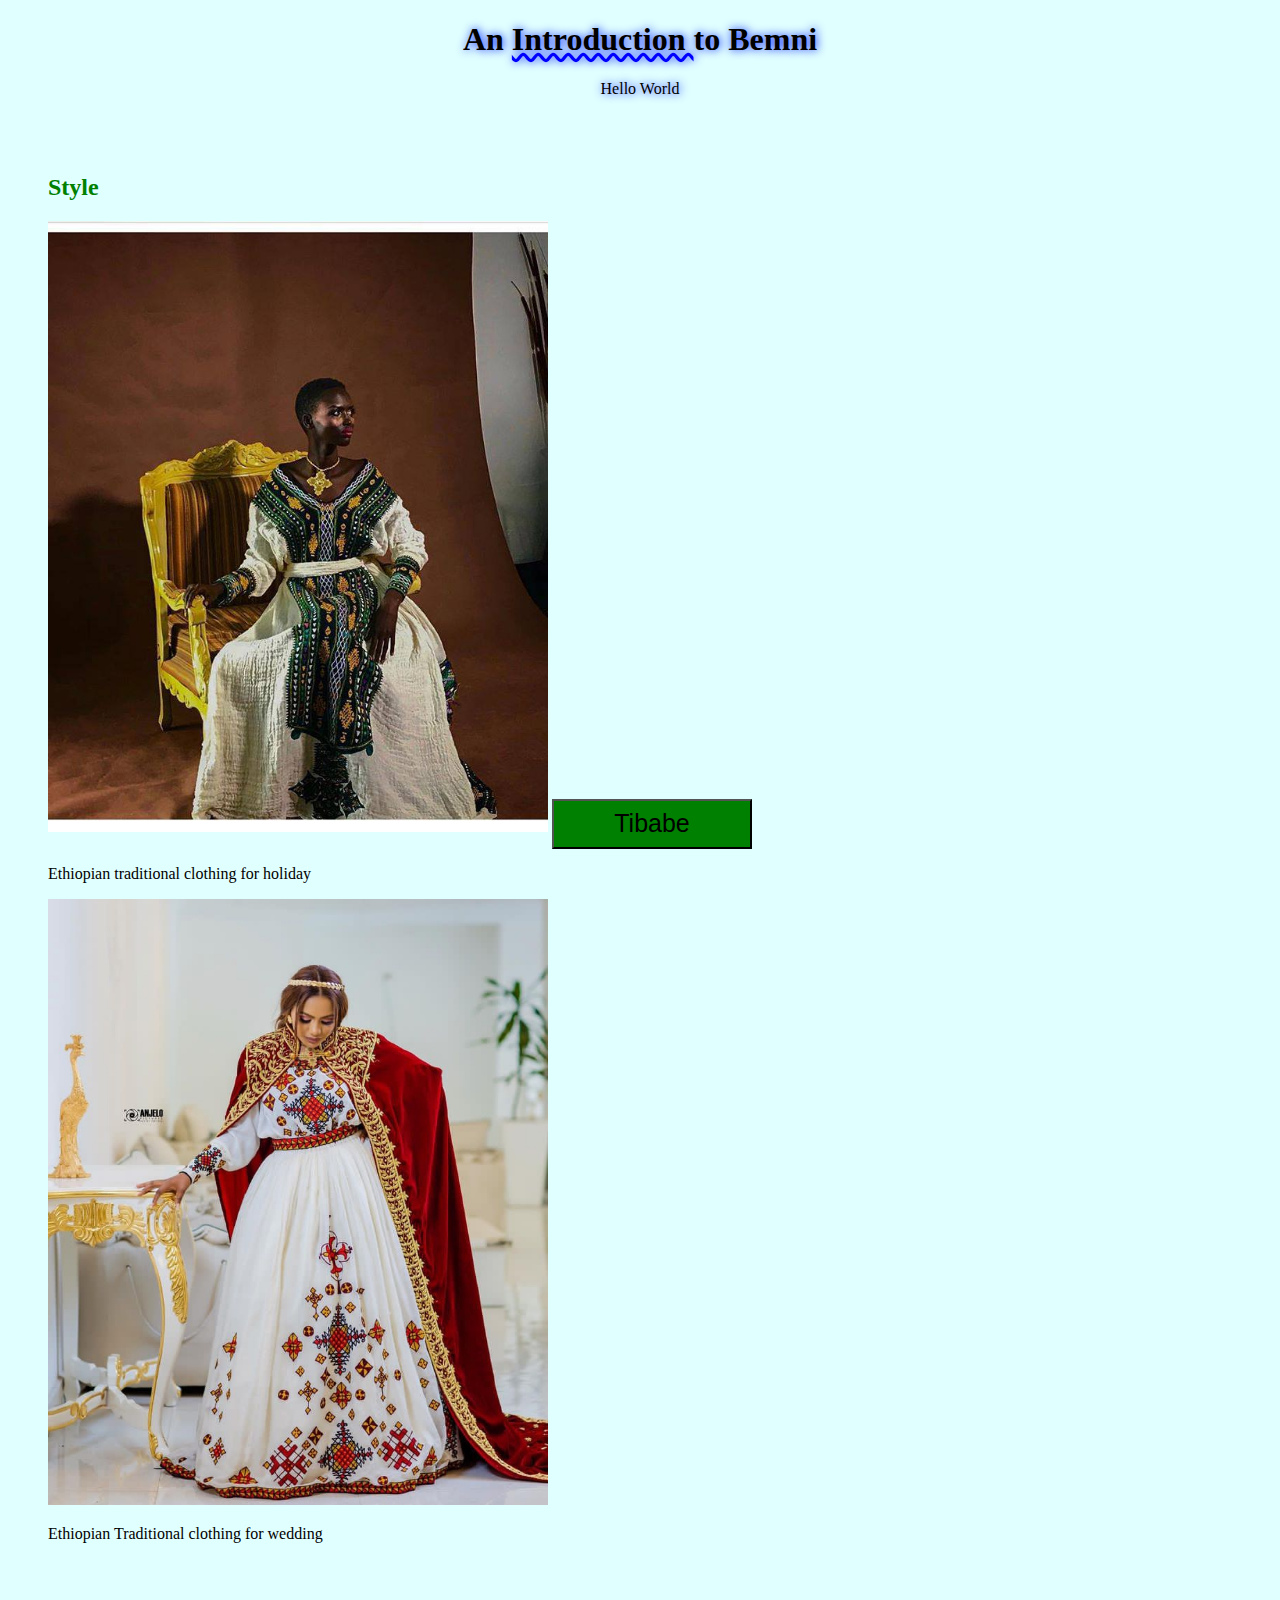
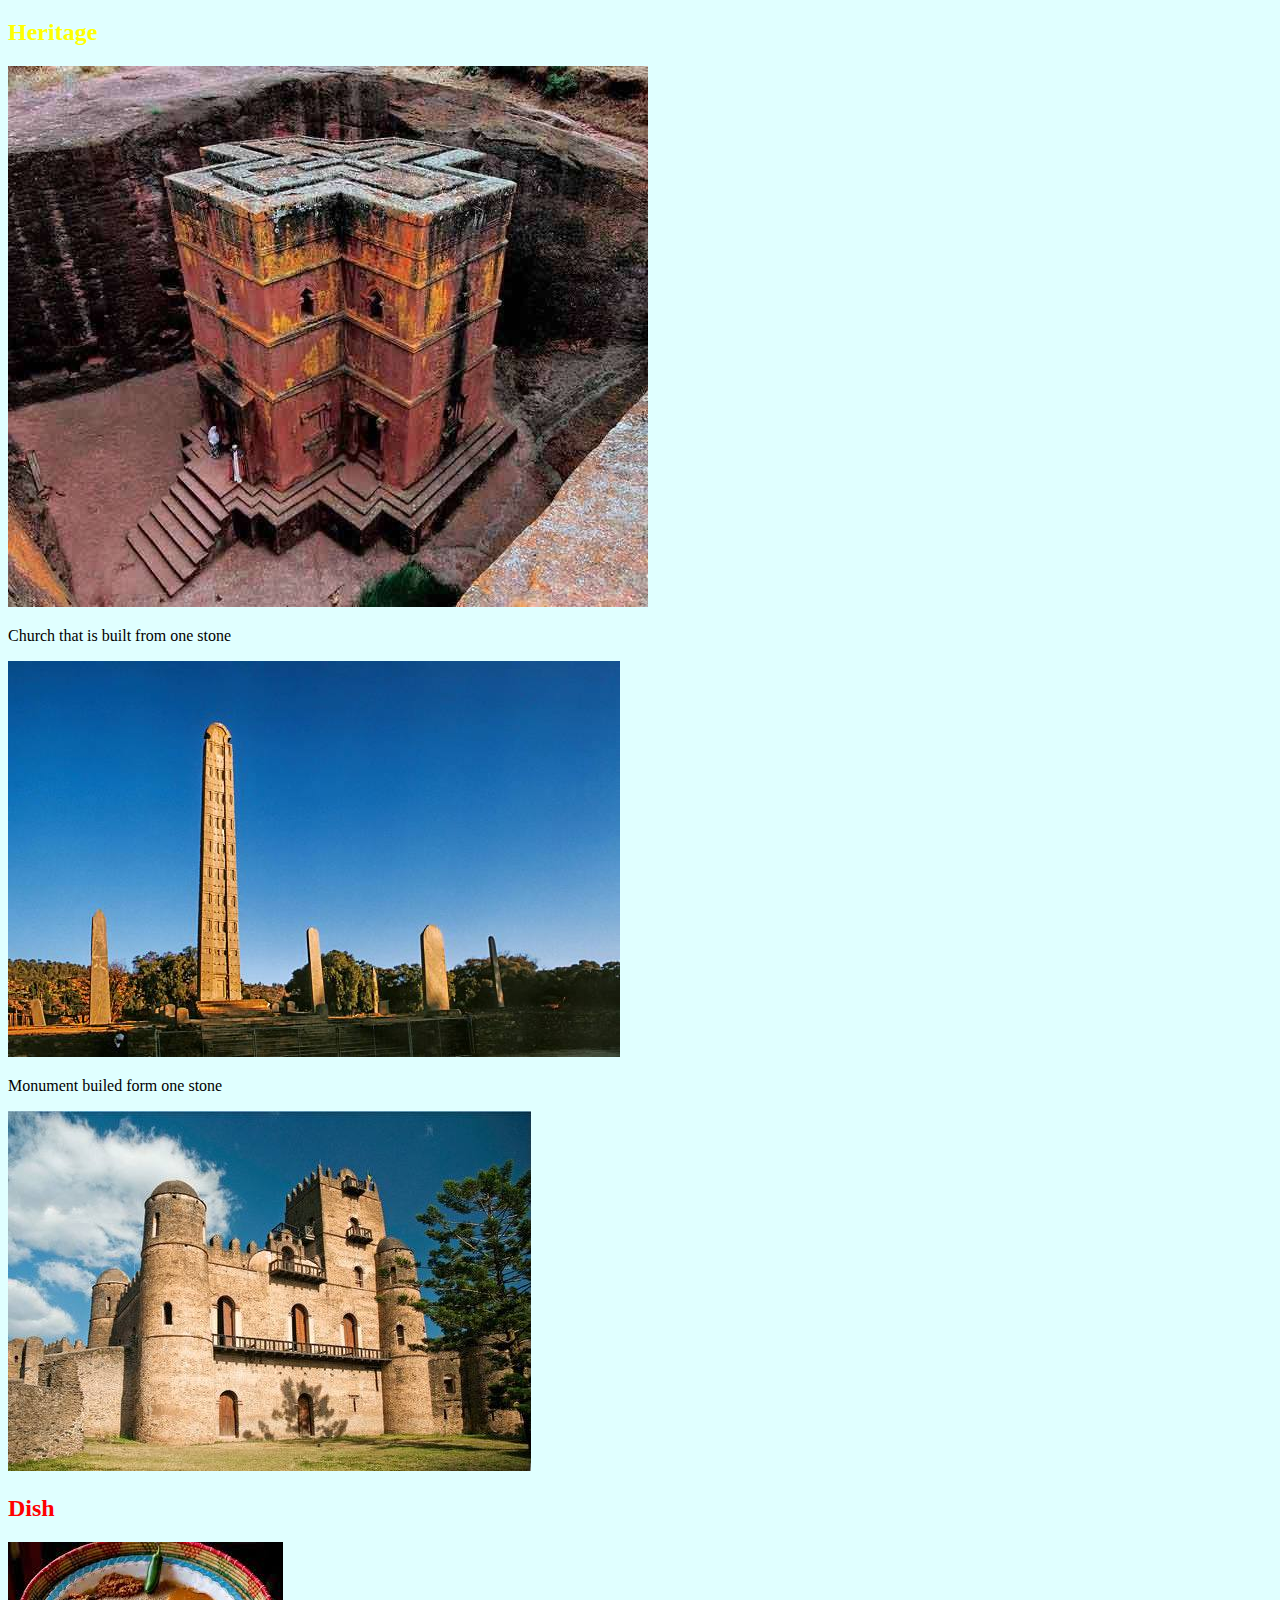
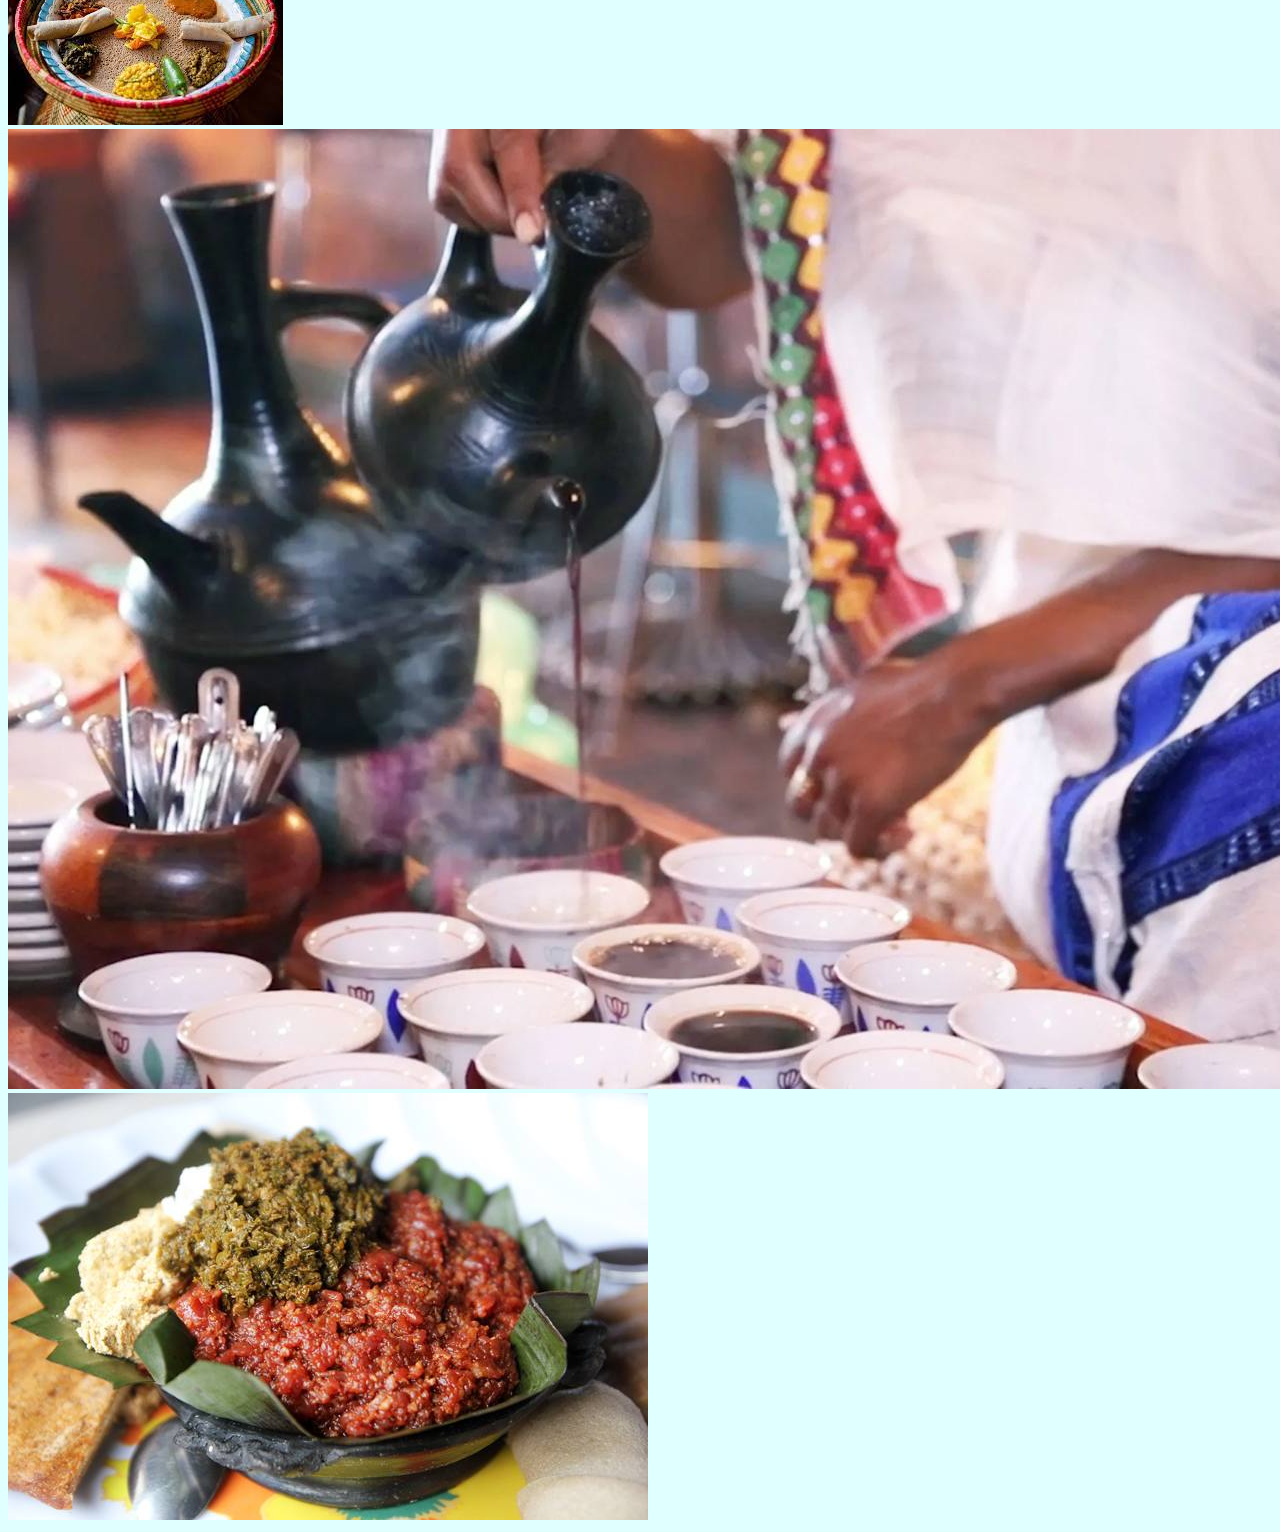
==== index.html @ 1d20e083 "setup project with first html and css" ====
<!DOCTYPE html>
<html lang="en">
<head>
    <meta charset="UTF-8">
    <meta http-equiv="X-UA-Compatible" content="IE=edge">
    <meta name="viewport" content="width=device-width, initial-scale=1.0">
    <title>YearUo First HTML Projest</title>
    <style>
        .squiggly-underline {
            text-decoration:blue wavy underline;
            
        }
        body {
            background-color:lightcyan;
        }
    </style>
    <link rel="stylesheet" href="style.css">
    <link rel="stylesheet" href="./photo.css">
</head>
<body>
    <header>
        
        
        <div class="wrapper"></div>
        
       
        <div class="intro">
            <h1>An <span class="squiggly-underline">Introduction </span> to Bemni</h1>
            <p>Hello World</p>
        </div>

    </header>

        <div id="container">

                    <div class="photo"> 
                        <h2> Style</h2>
                        <div class="cloth"> 
                            <div class="top"> 
                                <img src="./images/amhara.jpg" alt="Tibabe" width="500px">

                                <button>Tibabe</button>
                                <p>Ethiopian traditional clothing for holiday</p>

                            </div>

                            <img src="./images/Burgendy-Crowning-Kaba-Set-2-1.jpg" alt="Kaba" width="500px" height="" >
                            <p>Ethiopian Traditional clothing for wedding </p>

                        </div>
                         </div>
        
                
        </div>
                     <div class="Travel">
                         <h2> Heritage</h2>
                         <img src="./images/lalibela.jpg" alt="Lalibela">
                         <p>Church that is built from one stone</p>

                         <img src="./images/axum.jpg" alt="Axum">
                         <p>Monument builed form one stone</p>

                         <img src="./images/fasiledes.jpg" alt="Fasilides">
                        </div>
                        
                        <div class="food">
                            <h2>Dish</h2>
                            <img src="./images/food.jfif" alt="">
                            <img src="./images/buna.jpg" alt="">
                            <img src="./images/kitfo.jpg" alt="">
                        </div>
        
    <footer></footer>
</body>
</html>
---- style.css ----
.intro {
    text-align: center;
    text-shadow:rgb(0, 30, 255) 1px 0 10px;
}
#container{
    display: flex;
    flex-wrap: wrap;
}
#container > div {
    
    margin: 20px;
    padding: 20px;

}
.photo h2{
    color: green;
}
button{
    width: 200px;
    height: 50px;
    font-size: 25px;
    background-color: green;
}

.Travel h2{
    color: yellow;
}
.food h2{
    color: red;
}
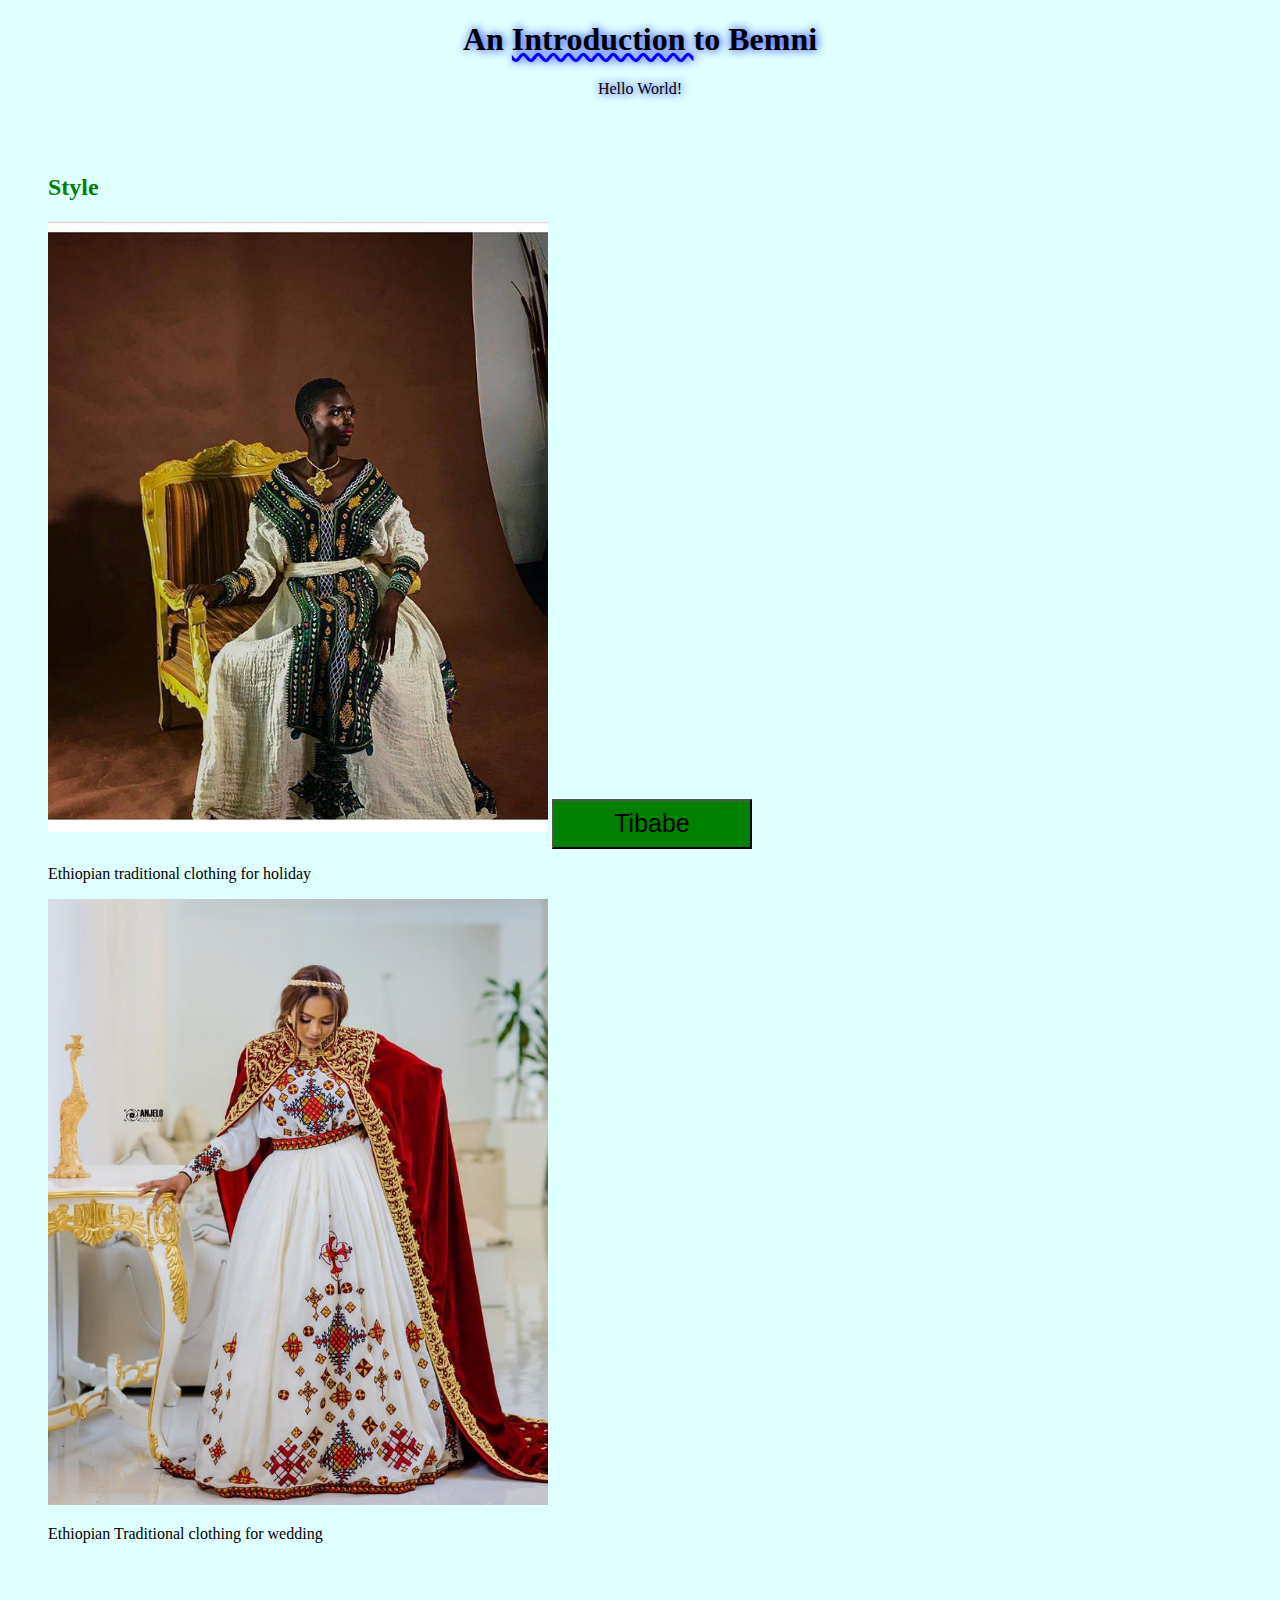
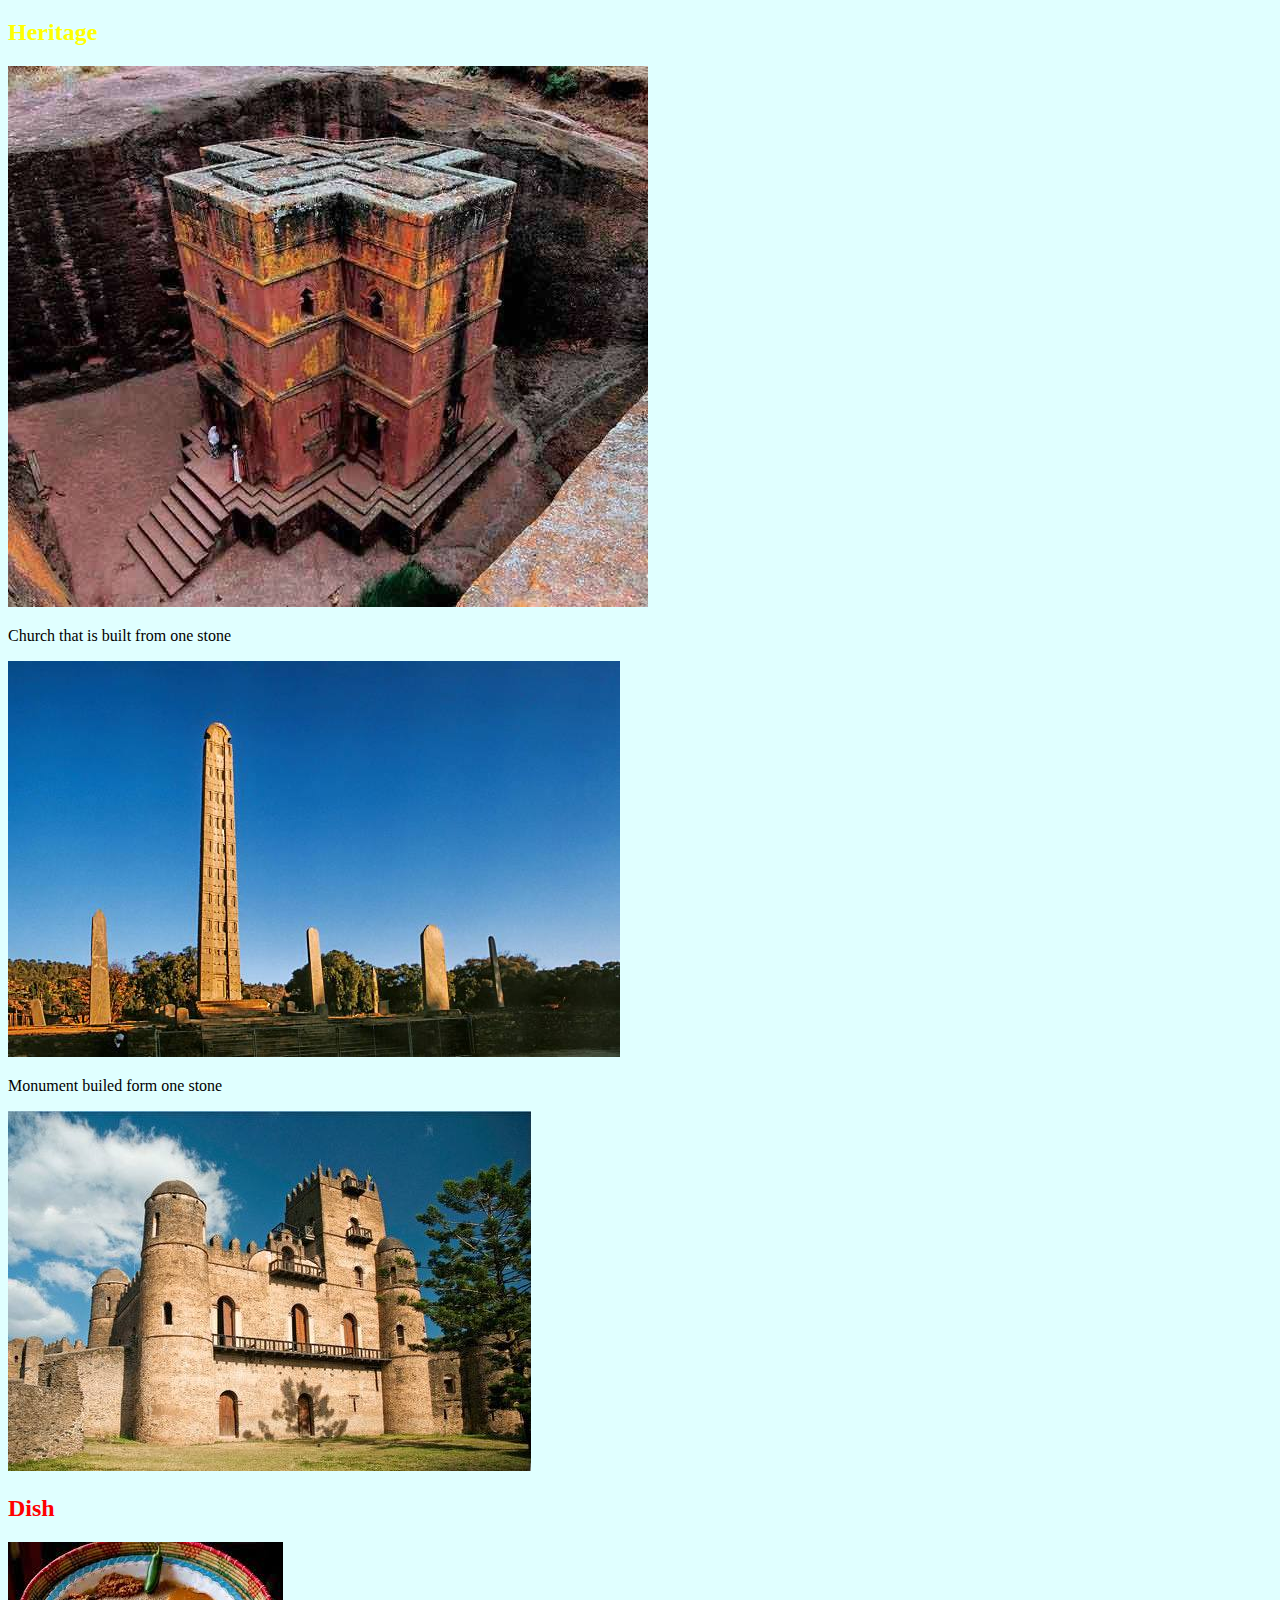
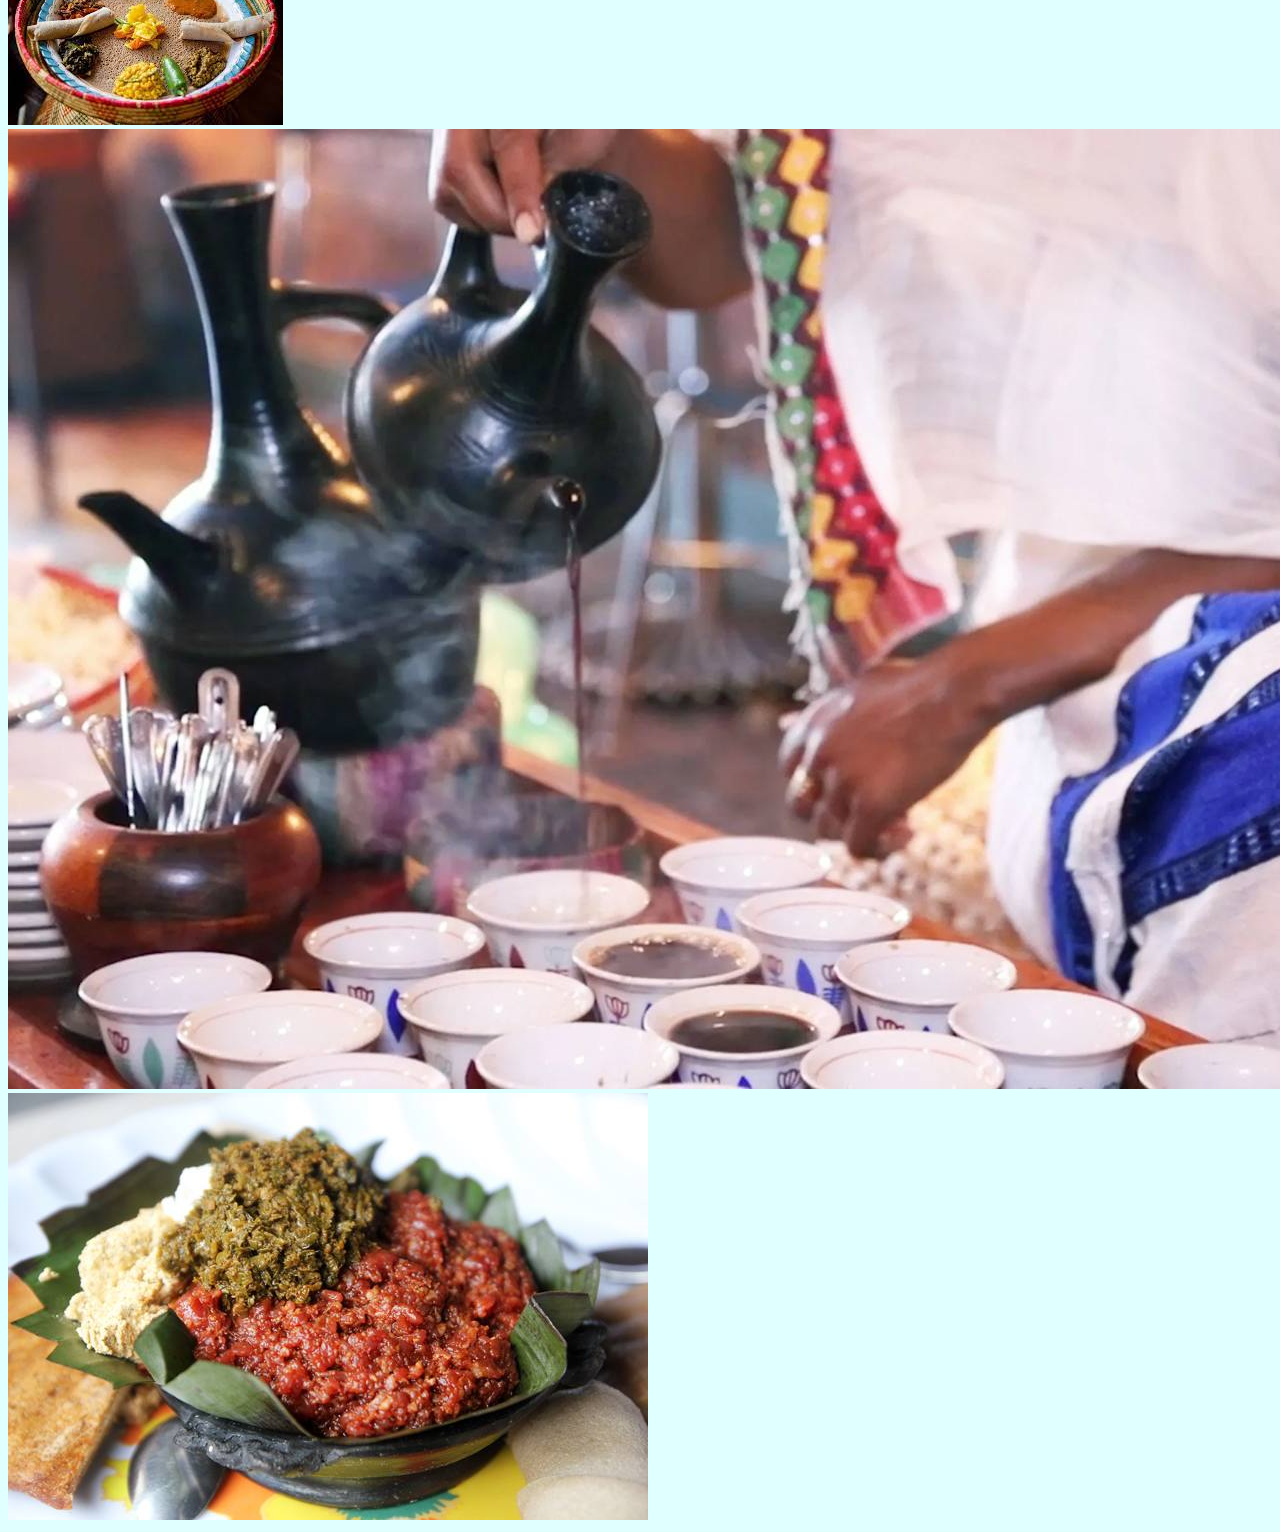
==== commit a33c4520: "Taking you to my Homeland" ====
--- a/index.html
+++ b/index.html
@@ -26,7 +26,7 @@
        
         <div class="intro">
             <h1>An <span class="squiggly-underline">Introduction </span> to Bemni</h1>
-            <p>Hello World</p>
+            <p>Hello World!</p>
         </div>
 
     </header>
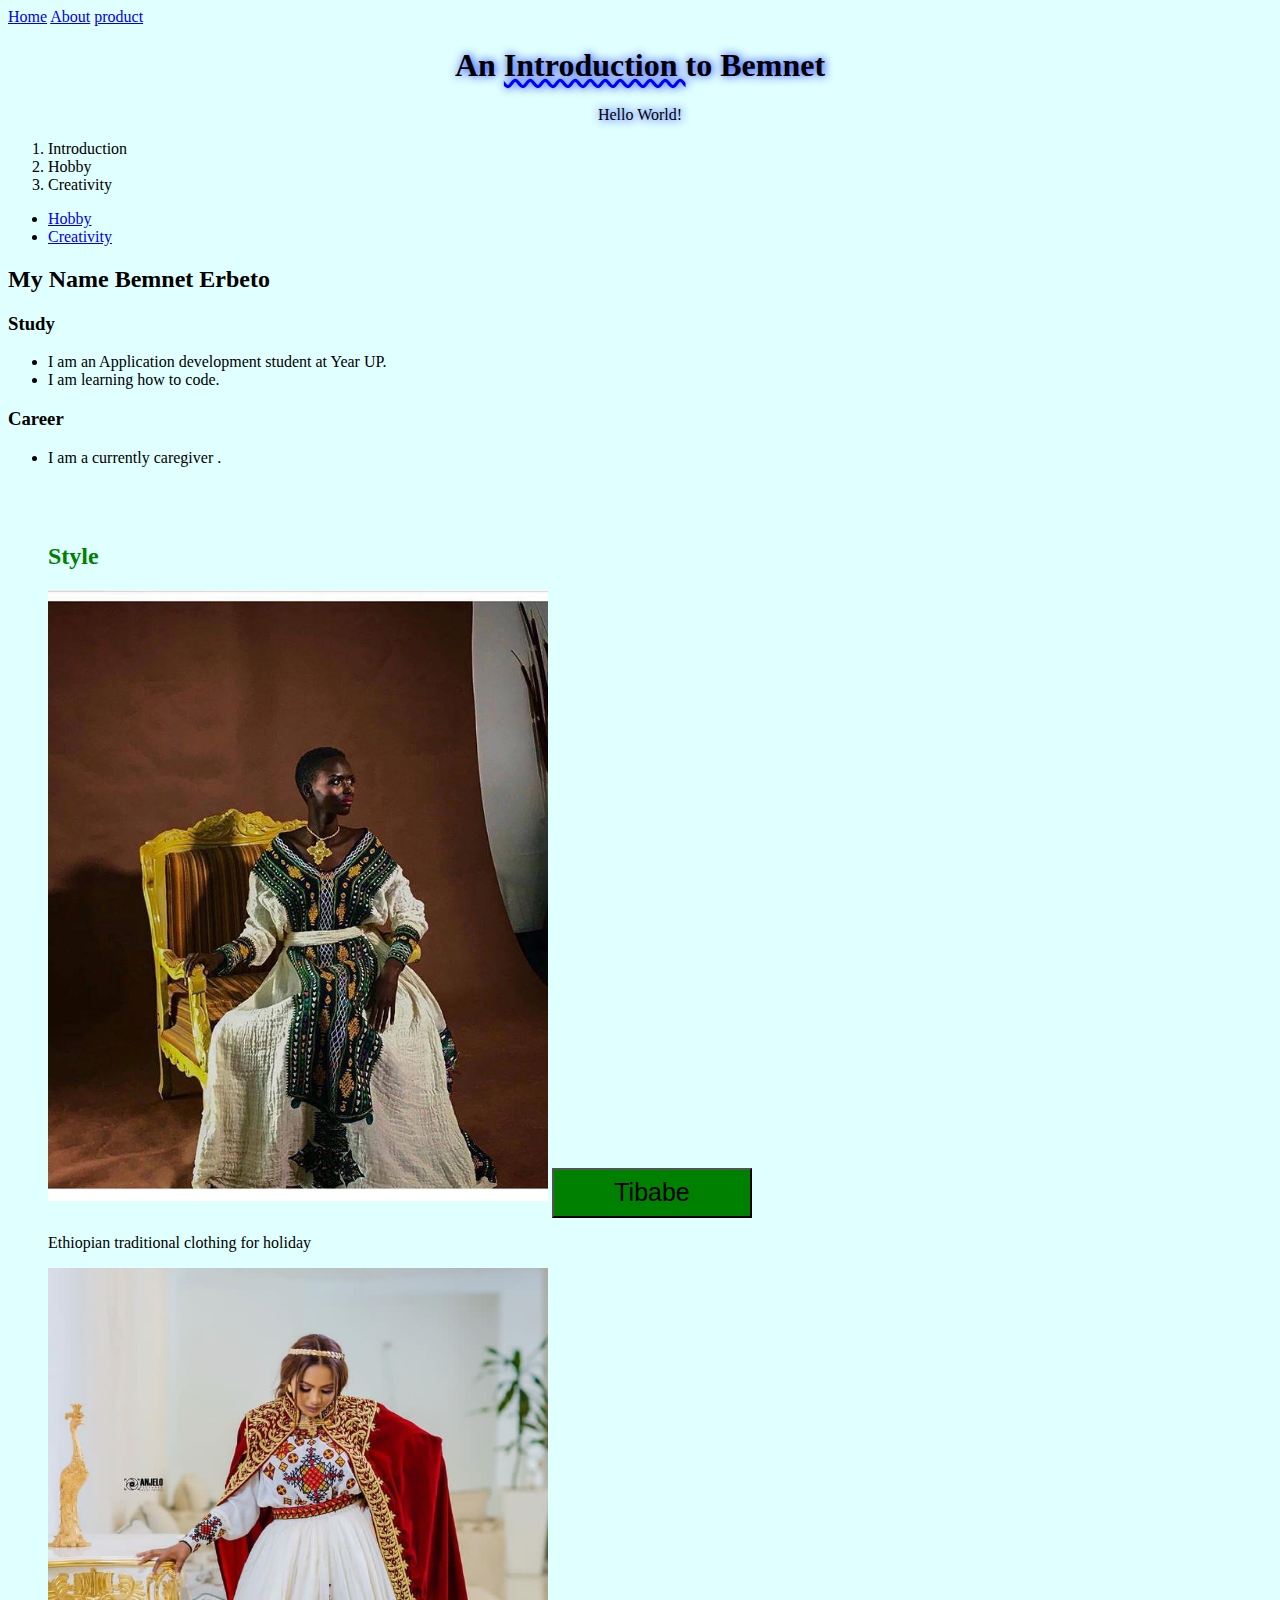
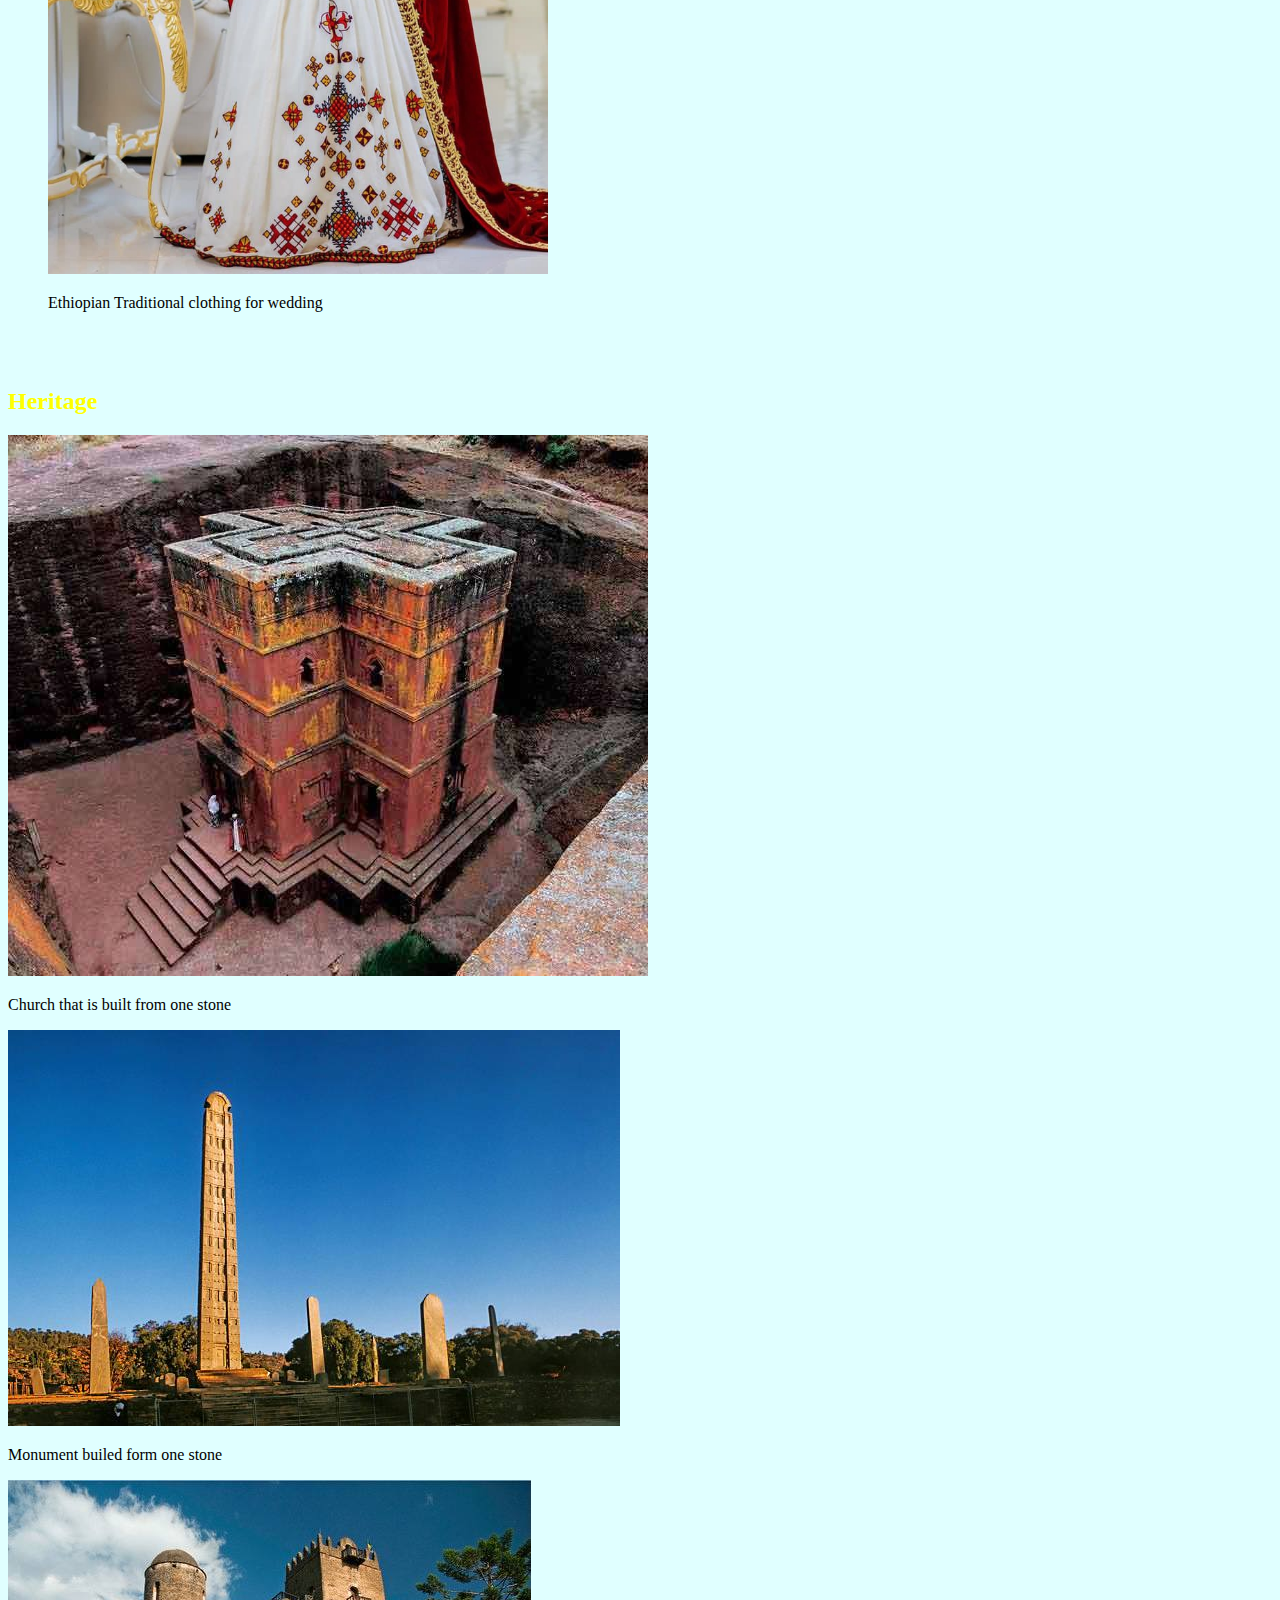
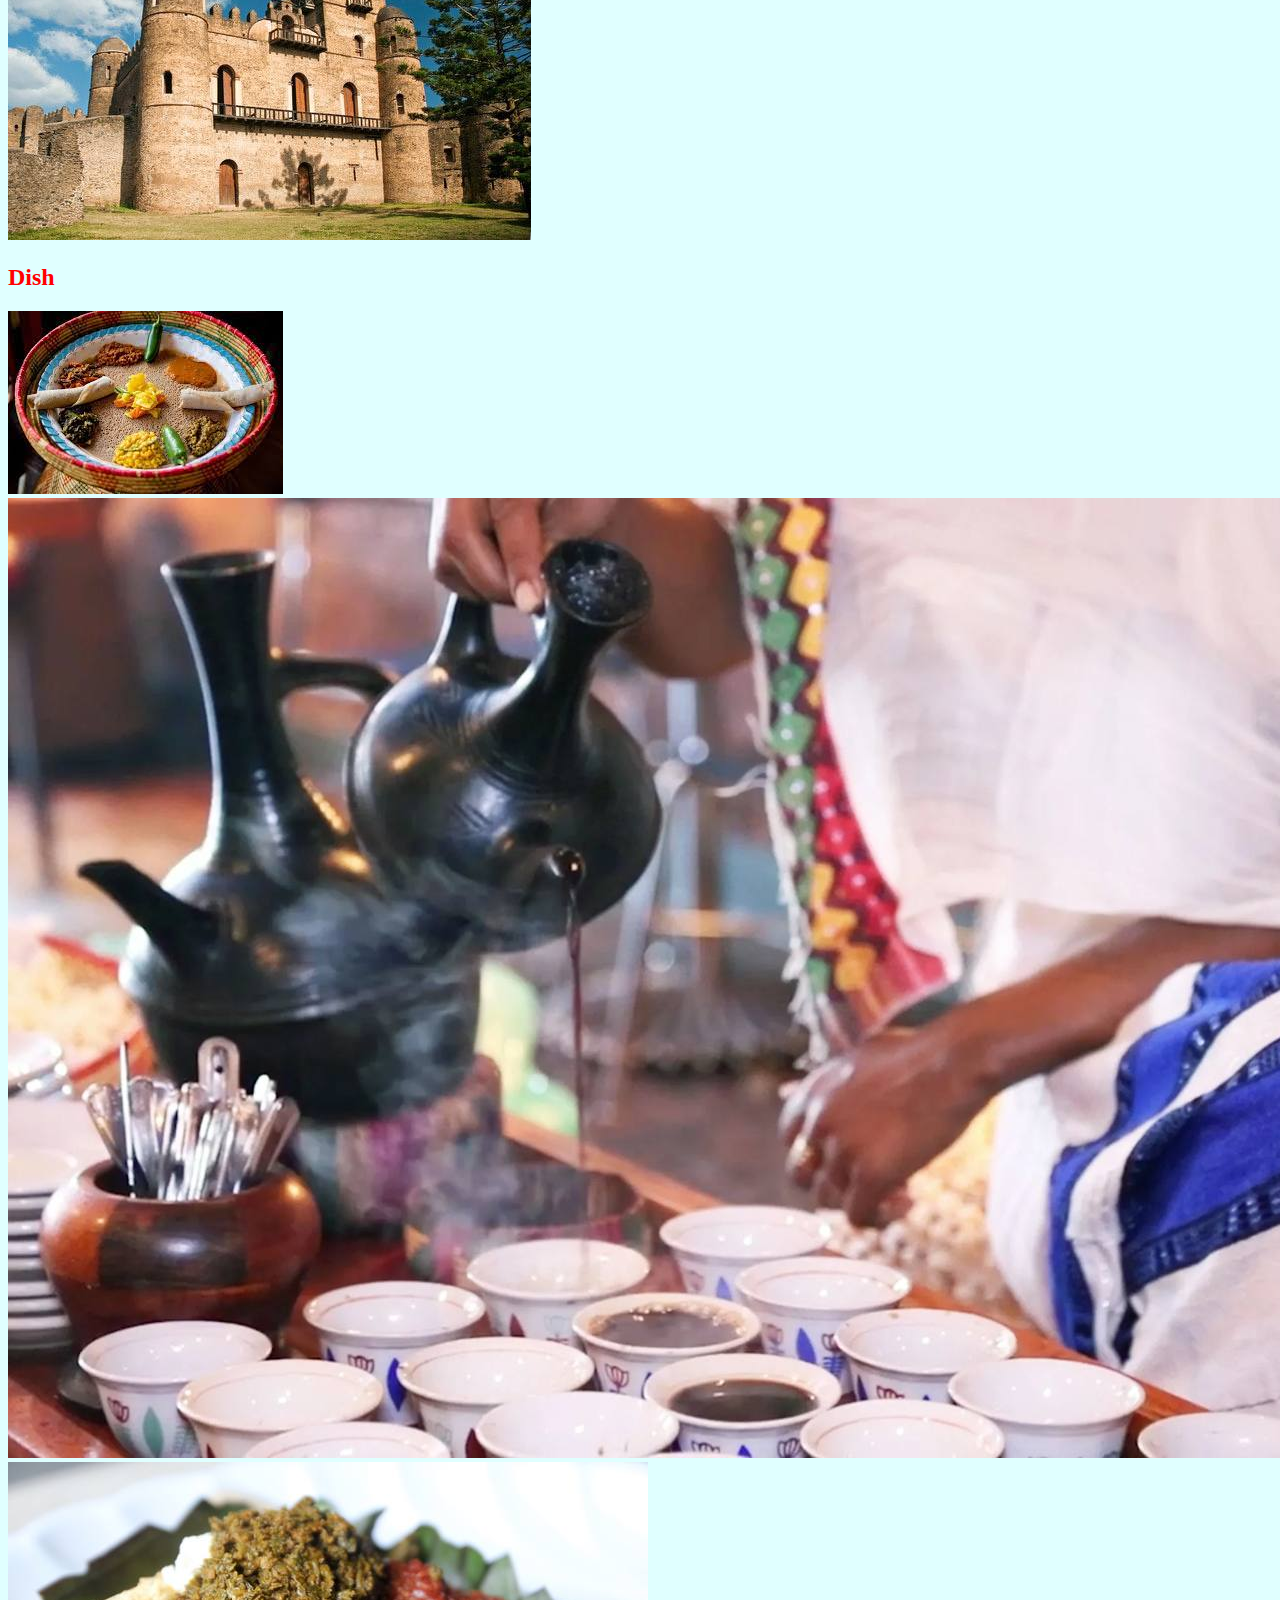
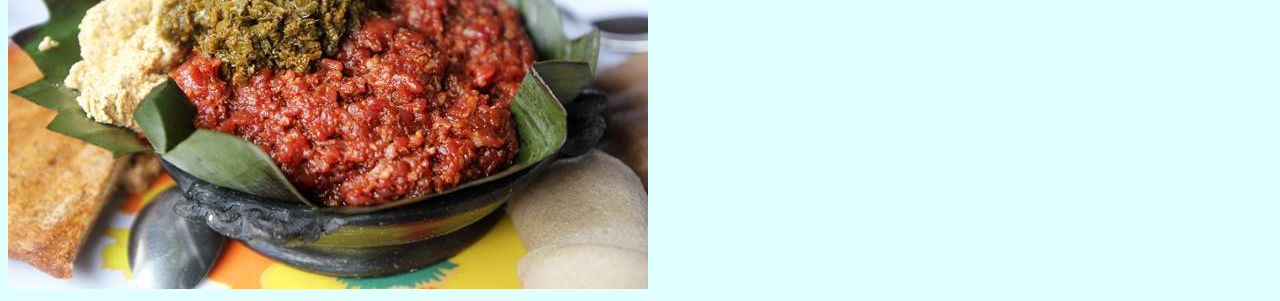
==== commit b38e89a9: "- adjusted some files - created about, product page - add about.css and global.css" ====
--- a/index.html
+++ b/index.html
@@ -1,75 +1,103 @@
 <!DOCTYPE html>
 <html lang="en">
+
 <head>
     <meta charset="UTF-8">
     <meta http-equiv="X-UA-Compatible" content="IE=edge">
     <meta name="viewport" content="width=device-width, initial-scale=1.0">
-    <title>YearUo First HTML Projest</title>
-    <style>
-        .squiggly-underline {
-            text-decoration:blue wavy underline;
-            
-        }
-        body {
-            background-color:lightcyan;
-        }
-    </style>
+    <title>Yearup First HTML Projest</title>
+    <!-- <link rel="stylesheet" href="https://stackpath.bootstrapcdn.com/bootstrap/4.3.1/css/bootstrap.min.css"> -->
     <link rel="stylesheet" href="style.css">
-    <link rel="stylesheet" href="./photo.css">
+    <!-- <link rel="stylesheet" href="https://cdn.jsdelivr.net/npm/bootstrap@5.3.0-alpha3/dist/css/bootstrap.min.css"> -->
+
 </head>
+
 <body>
     <header>
-        
-        
+        <nav>
+            <a href="/">Home</a>
+            <a href="/about/">About</a>
+            <a href="/product/">product</a>
+            <a href=""></a>
+        </nav>
+
         <div class="wrapper"></div>
-        
-       
+
+
         <div class="intro">
-            <h1>An <span class="squiggly-underline">Introduction </span> to Bemni</h1>
+            <h1>An <span class="squiggly-underline">Introduction </span> to Bemnet</h1>
             <p>Hello World!</p>
         </div>
-
+        <div>
+            <ol class="self">
+                <li class="self-item">Introduction</li>
+                <li class="self-item">Hobby</li>
+                <li class="self-item">Creativity</li>
+            </ol>
+        </div>
+        <div>
+            <nav>
+                <ul>
+                    <li><a href="#Hobby">Hobby</a></li>
+                    <li><a href="#Creativity">Creativity</a></li>
+                </ul>
+            </nav>
+        </div>
     </header>
 
-        <div id="container">
+    <a name="Intro"></a>
+    <h2 id="intro"> My Name Bemnet Erbeto </h2>
 
-                    <div class="photo"> 
-                        <h2> Style</h2>
-                        <div class="cloth"> 
-                            <div class="top"> 
-                                <img src="./images/amhara.jpg" alt="Tibabe" width="500px">
+    <h3>Study</h3>
+    <ul>
+        <li>I am an Application development student at Year UP.</li>
+        <li>I am learning how to code.</li>
+    </ul>
+    <h3>Career</h3>
+    <ul>
+        <li>I am a currently caregiver .</li>
+    </ul>
 
-                                <button>Tibabe</button>
-                                <p>Ethiopian traditional clothing for holiday</p>
+    <div id="container">
 
-                            </div>
+        <div class="photo">
+            <h2> Style</h2>
+            <div class="cloth">
+                <div class="top">
+                    <img src="./images/amhara.jpg" alt="Tibabe" width="500px">
 
-                            <img src="./images/Burgendy-Crowning-Kaba-Set-2-1.jpg" alt="Kaba" width="500px" height="" >
-                            <p>Ethiopian Traditional clothing for wedding </p>
+                    <button>Tibabe</button>
+                    <p>Ethiopian traditional clothing for holiday</p>
 
-                        </div>
-                         </div>
-        
-                
+                </div>
+
+                <img src="./images/Burgendy-Crowning-Kaba-Set-2-1.jpg" alt="Kaba" width="500px" height="">
+                <p>Ethiopian Traditional clothing for wedding </p>
+
+            </div>
         </div>
-                     <div class="Travel">
-                         <h2> Heritage</h2>
-                         <img src="./images/lalibela.jpg" alt="Lalibela">
-                         <p>Church that is built from one stone</p>
 
-                         <img src="./images/axum.jpg" alt="Axum">
-                         <p>Monument builed form one stone</p>
 
-                         <img src="./images/fasiledes.jpg" alt="Fasilides">
-                        </div>
-                        
-                        <div class="food">
-                            <h2>Dish</h2>
-                            <img src="./images/food.jfif" alt="">
-                            <img src="./images/buna.jpg" alt="">
-                            <img src="./images/kitfo.jpg" alt="">
-                        </div>
-        
+    </div>
+    <div class="Travel">
+        <h2> Heritage</h2>
+        <img src="./images/lalibela.jpg" alt="Lalibela">
+        <p>Church that is built from one stone</p>
+
+        <img src="./images/axum.jpg" alt="Axum">
+        <p>Monument builed form one stone</p>
+
+        <img src="./images/fasiledes.jpg" alt="Fasilides">
+    </div>
+
+    <div class="food">
+        <h2>Dish</h2>
+        <img src="./images/food.jfif" alt="">
+        <img src="./images/buna.jpg" alt="">
+        <img src="./images/kitfo.jpg" alt="">
+    </div>
+
     <footer></footer>
 </body>
+
 </html>--- a/style.css
+++ b/style.css
@@ -1,3 +1,14 @@
+*{
+    background-color: lightcyan;
+  
+}
+
+.squiggly-underline {
+    text-decoration:blue wavy underline;
+    
+}
+
+
 .intro {
     text-align: center;
     text-shadow:rgb(0, 30, 255) 1px 0 10px;
